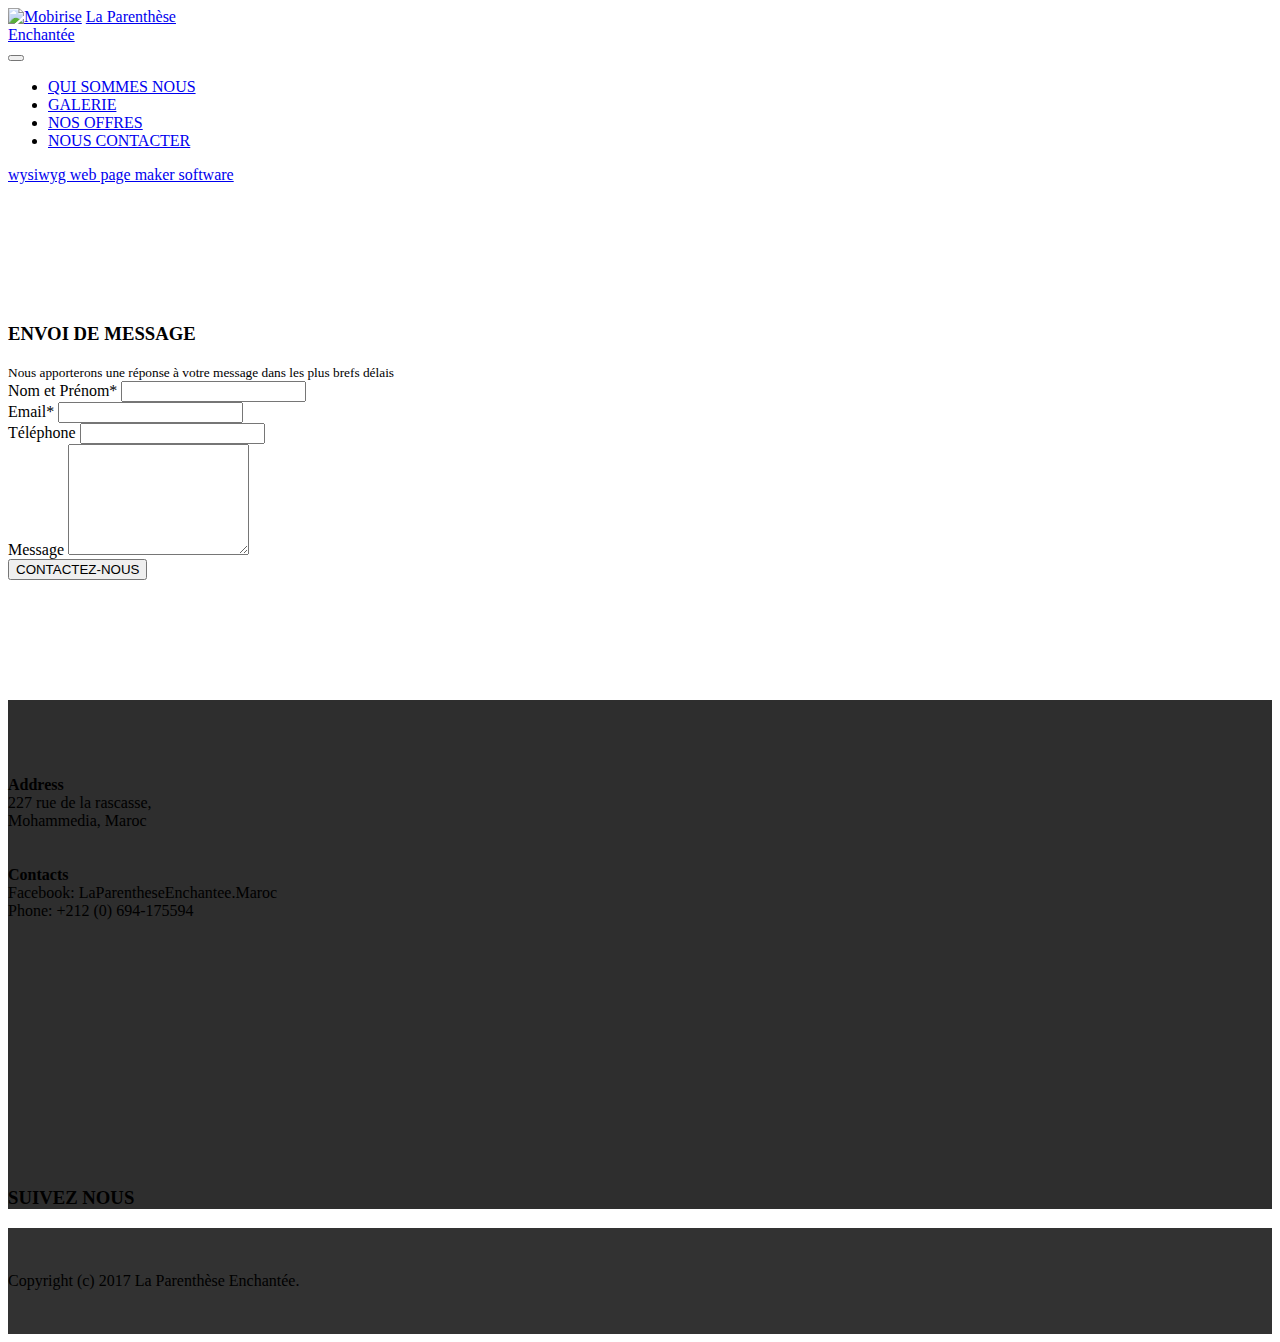
==== contact.html @ 5813a3d8 "create github pages" ====
<!DOCTYPE html>
<html>
<head>
  <!-- Site made with Mobirise Website Builder v3.10.5, https://mobirise.com -->
  <meta charset="UTF-8">
  <meta http-equiv="X-UA-Compatible" content="IE=edge">
  <meta name="generator" content="Mobirise v3.10.5, mobirise.com">
  <meta name="viewport" content="width=device-width, initial-scale=1">
  <link rel="shortcut icon" href="assets/images/logo-128x128.jpg" type="image/x-icon">
  <meta name="description" content="">
  
  <link rel="stylesheet" href="https://fonts.googleapis.com/css?family=Lora:400,700,400italic,700italic&amp;subset=latin">
  <link rel="stylesheet" href="https://fonts.googleapis.com/css?family=Montserrat:400,700">
  <link rel="stylesheet" href="https://fonts.googleapis.com/css?family=Raleway:100,100i,200,200i,300,300i,400,400i,500,500i,600,600i,700,700i,800,800i,900,900i">
  <link rel="stylesheet" href="assets/bootstrap-material-design-font/css/material.css">
  <link rel="stylesheet" href="assets/tether/tether.min.css">
  <link rel="stylesheet" href="assets/bootstrap/css/bootstrap.min.css">
  <link rel="stylesheet" href="assets/dropdown/css/style.css">
  <link rel="stylesheet" href="assets/socicon/css/socicon.min.css">
  <link rel="stylesheet" href="assets/animate.css/animate.min.css">
  <link rel="stylesheet" href="assets/theme/css/style.css">
  <link rel="stylesheet" href="assets/mobirise/css/mbr-additional.css" type="text/css">
  
  
  
</head>
<body>
<section id="menu-g">

    <nav class="navbar navbar-dropdown bg-color transparent navbar-fixed-top">
        <div class="container">

            <div class="mbr-table">
                <div class="mbr-table-cell">

                    <div class="navbar-brand">
                        <a href="http://laparentheseenchantee.ma" class="navbar-logo"><img src="assets/images/logo-128x128.jpg" alt="Mobirise"></a>
                        <a class="navbar-caption text-white" href="index.html">La Parenthèse<br>Enchantée<br></a>
                    </div>

                </div>
                <div class="mbr-table-cell">

                    <button class="navbar-toggler pull-xs-right hidden-md-up" type="button" data-toggle="collapse" data-target="#exCollapsingNavbar">
                        <div class="hamburger-icon"></div>
                    </button>

                    <ul class="nav-dropdown collapse pull-xs-right nav navbar-nav navbar-toggleable-sm" id="exCollapsingNavbar"><li class="nav-item"><a class="nav-link link" href="index.html">QUI SOMMES NOUS</a></li><li class="nav-item"><a class="nav-link link" href="galerie.html" aria-expanded="false">GALERIE</a></li><li class="nav-item"><a class="nav-link link" href="tarifs.html" aria-expanded="false">NOS OFFRES</a></li><li class="nav-item nav-btn"><a class="nav-link btn btn-white-outline btn-white" href="contact.html">NOUS CONTACTER</a></li></ul>
                    <button hidden="" class="navbar-toggler navbar-close" type="button" data-toggle="collapse" data-target="#exCollapsingNavbar">
                        <div class="close-icon"></div>
                    </button>

                </div>
            </div>

        </div>
    </nav>

</section>

<section class="engine"><a rel="external" href="https://mobirise.com">wysiwyg web page maker software</a></section><section class="mbr-section mbr-parallax-background mbr-after-navbar" id="form1-j" style="background-image: url(assets/images/jumbotron.jpg); padding-top: 120px; padding-bottom: 120px;">
    <div class="mbr-overlay" style="opacity: 0.5; background-color: rgb(34, 34, 34);">
    </div>
    <div class="mbr-section mbr-section__container mbr-section__container--middle">
        <div class="container">
            <div class="row">
                <div class="col-xs-12 text-xs-center">
                    <h3 class="mbr-section-title display-2">ENVOI DE MESSAGE</h3>
                    <small class="mbr-section-subtitle">Nous apporterons une réponse à votre message dans les plus brefs délais</small>
                </div>
            </div>
        </div>
    </div>
    <div class="mbr-section mbr-section-nopadding">
        <div class="container">
            <div class="row">
                <div class="col-xs-12 col-lg-10 col-lg-offset-1" data-form-type="formoid">


                    <div data-form-alert="true">
                        <div hidden="" data-form-alert-success="true" class="alert alert-form alert-success text-xs-center">Merci! </div>
                    </div>


                    <form action="https://mobirise.com/" method="post" data-form-title="ENVOI DE MESSAGE">

                        <input type="hidden" value="cXloL4Bx6DJkv0xCFo7dxCMORun2OrjKrKxmK0TNvymca0lpz0D6o8940bJJ6IZ8uotRKKXs7aFOnGvB7KShXWUL3fduKUEZa+c9pDbRzMHDXDgKL+nnJNNTybkA6Z5r" data-form-email="true">

                        <div class="row row-sm-offset">

                            <div class="col-xs-12 col-md-4">
                                <div class="form-group">
                                    <label class="form-control-label" for="form1-j-name">Nom et Prénom<span class="form-asterisk">*</span></label>
                                    <input type="text" class="form-control" name="name" required="" data-form-field="Name" id="form1-j-name">
                                </div>
                            </div>

                            <div class="col-xs-12 col-md-4">
                                <div class="form-group">
                                    <label class="form-control-label" for="form1-j-email">Email<span class="form-asterisk">*</span></label>
                                    <input type="email" class="form-control" name="email" required="" data-form-field="Email" id="form1-j-email">
                                </div>
                            </div>

                            <div class="col-xs-12 col-md-4">
                                <div class="form-group">
                                    <label class="form-control-label" for="form1-j-phone">Téléphone</label>
                                    <input type="tel" class="form-control" name="phone" data-form-field="Phone" id="form1-j-phone">
                                </div>
                            </div>

                        </div>

                        <div class="form-group">
                            <label class="form-control-label" for="form1-j-message">Message</label>
                            <textarea class="form-control" name="message" rows="7" data-form-field="Message" id="form1-j-message"></textarea>
                        </div>

                        <div><button type="submit" class="btn btn-info">CONTACTEZ-NOUS</button></div>

                    </form>
                </div>
            </div>
        </div>
    </div>
</section>

<section class="mbr-section mbr-section-md-padding mbr-footer footer2" id="contacts2-i" style="background-color: rgb(46, 46, 46); padding-top: 60px; padding-bottom: 30px;">
    
    <div class="container">
        <div class="row">
            <div class="mbr-footer-content col-xs-12 col-md-3">
                <p><strong>Address</strong><br>227 rue de la rascasse,<br>Mohammedia, Maroc<br><br><br>
<strong>Contacts</strong><br>Facebook: LaParentheseEnchantee.Maroc<br>
Phone: +212 (0) 694-175594<br><br></p>
            </div>
            <div class="mbr-footer-content col-xs-12 col-md-3"></div>
            <div class="col-xs-12 col-md-6">
                <div class="mbr-map"><iframe frameborder="0" style="border:0" src="https://www.google.com/maps/embed/v1/place?key=AIzaSyA0Dx_boXQiwvdz8sJHoYeZNVTdoWONYkU&amp;q=place_id:ChIJBZpPUdSwpw0R3FMkuCJKcWg" allowfullscreen=""></iframe></div>
            </div>
        </div>
    </div>
</section>

<section class="mbr-section mbr-section-md-padding" id="social-buttons4-14" style="background-color: rgb(46, 46, 46); padding-top: 30px; padding-bottom: 0px;">
    
    <div class="container">
        <div class="row">
            <div class="col-md-8 col-md-offset-2 text-xs-center">
                <h3 class="mbr-section-title display-2">SUIVEZ NOUS</h3>
                <div><a class="btn btn-social" title="Twitter" target="_blank" href="https://twitter.com/mobirise"><i class="socicon socicon-twitter"></i></a> <a class="btn btn-social" title="Facebook" target="_blank" href="https://www.facebook.com/pages/Mobirise/1616226671953247"><i class="socicon socicon-facebook"></i></a>         </div>
            </div>
        </div>
    </div>
</section>

<footer class="mbr-small-footer mbr-section mbr-section-nopadding" id="footer1-h" style="background-color: rgb(50, 50, 50); padding-top: 1.75rem; padding-bottom: 1.75rem;">
    
    <div class="container">
        <p class="text-xs-center">Copyright (c) 2017 La Parenthèse Enchantée.</p>
    </div>
</footer>


  <script src="assets/web/assets/jquery/jquery.min.js"></script>
  <script src="assets/tether/tether.min.js"></script>
  <script src="assets/bootstrap/js/bootstrap.min.js"></script>
  <script src="assets/smooth-scroll/SmoothScroll.js"></script>
  <script src="assets/jarallax/jarallax.js"></script>
  <script src="assets/dropdown/js/script.min.js"></script>
  <script src="assets/touchSwipe/jquery.touchSwipe.min.js"></script>
  <script src="assets/viewportChecker/jquery.viewportchecker.js"></script>
  <script src="assets/theme/js/script.js"></script>
  <script src="assets/formoid/formoid.min.js"></script>
  
  
  <input name="animation" type="hidden">
  </body>
</html>
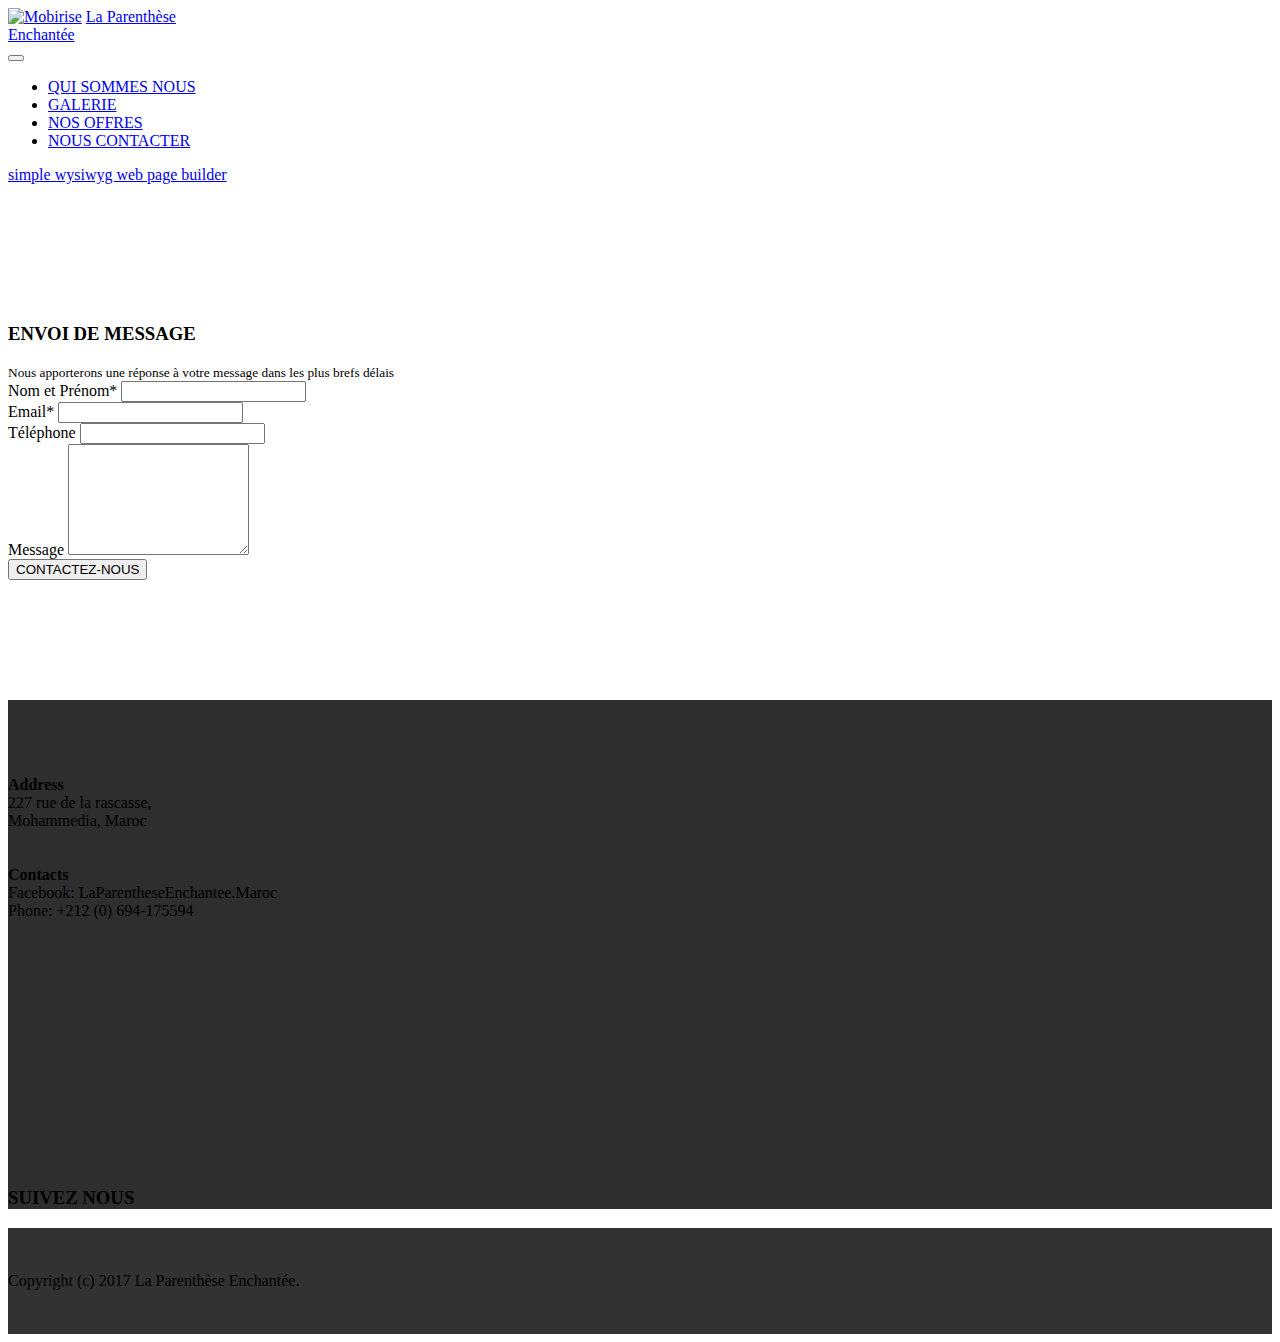
==== commit 5704935a: "Update contact.html" ====
--- a/contact.html
+++ b/contact.html
@@ -58,7 +58,7 @@
 
 </section>
 
-<section class="engine"><a rel="external" href="https://mobirise.com">wysiwyg web page maker software</a></section><section class="mbr-section mbr-parallax-background mbr-after-navbar" id="form1-j" style="background-image: url(assets/images/jumbotron.jpg); padding-top: 120px; padding-bottom: 120px;">
+<section class="engine"><a rel="external" href="https://mobirise.com">simple wysiwyg web page builder</a></section><section class="mbr-section mbr-parallax-background mbr-after-navbar" id="form1-j" style="background-image: url(assets/images/jumbotron.jpg); padding-top: 120px; padding-bottom: 120px;">
     <div class="mbr-overlay" style="opacity: 0.5; background-color: rgb(34, 34, 34);">
     </div>
     <div class="mbr-section mbr-section__container mbr-section__container--middle">
@@ -84,7 +84,7 @@
 
                     <form action="https://mobirise.com/" method="post" data-form-title="ENVOI DE MESSAGE">
 
-                        <input type="hidden" value="cXloL4Bx6DJkv0xCFo7dxCMORun2OrjKrKxmK0TNvymca0lpz0D6o8940bJJ6IZ8uotRKKXs7aFOnGvB7KShXWUL3fduKUEZa+c9pDbRzMHDXDgKL+nnJNNTybkA6Z5r" data-form-email="true">
+                        <input type="hidden" value="YjzinkUGJlNwGR0Ui8l65foMSguEyCS9FLCB3WdHkH0dtx30mqXNALdKUHUQYhbcc+PijIFSzsEr7GitXdWh9n8EVg55SWHwSA+8lmGoVgWztlyT9dGLBFU46VspW0sh" data-form-email="true">
 
                         <div class="row row-sm-offset">
 
@@ -136,7 +136,7 @@
             </div>
             <div class="mbr-footer-content col-xs-12 col-md-3"></div>
             <div class="col-xs-12 col-md-6">
-                <div class="mbr-map"><iframe frameborder="0" style="border:0" src="https://www.google.com/maps/embed/v1/place?key=AIzaSyA0Dx_boXQiwvdz8sJHoYeZNVTdoWONYkU&amp;q=place_id:ChIJBZpPUdSwpw0R3FMkuCJKcWg" allowfullscreen=""></iframe></div>
+                <div class="mbr-map"><iframe frameborder="0" style="border:0" src="https://www.google.com/maps/embed/v1/place?key=AIzaSyA0Dx_boXQiwvdz8sJHoYeZNVTdoWONYkU&amp;q=place_id:ChIJv9m8M9Swpw0Rk8U3reu8lmA" allowfullscreen=""></iframe></div>
             </div>
         </div>
     </div>
@@ -148,7 +148,7 @@
         <div class="row">
             <div class="col-md-8 col-md-offset-2 text-xs-center">
                 <h3 class="mbr-section-title display-2">SUIVEZ NOUS</h3>
-                <div><a class="btn btn-social" title="Twitter" target="_blank" href="https://twitter.com/mobirise"><i class="socicon socicon-twitter"></i></a> <a class="btn btn-social" title="Facebook" target="_blank" href="https://www.facebook.com/pages/Mobirise/1616226671953247"><i class="socicon socicon-facebook"></i></a>         </div>
+                <div><a class="btn btn-social" title="Twitter" target="_blank" href="https://twitter.com/ParentheseMa"><i class="socicon socicon-twitter"></i></a> <a class="btn btn-social" title="Facebook" target="_blank" href="https://www.facebook.com/LaParentheseEnchantee.Maroc"><i class="socicon socicon-facebook"></i></a>         </div>
             </div>
         </div>
     </div>
@@ -176,4 +176,4 @@
   
   <input name="animation" type="hidden">
   </body>
-</html>+</html>
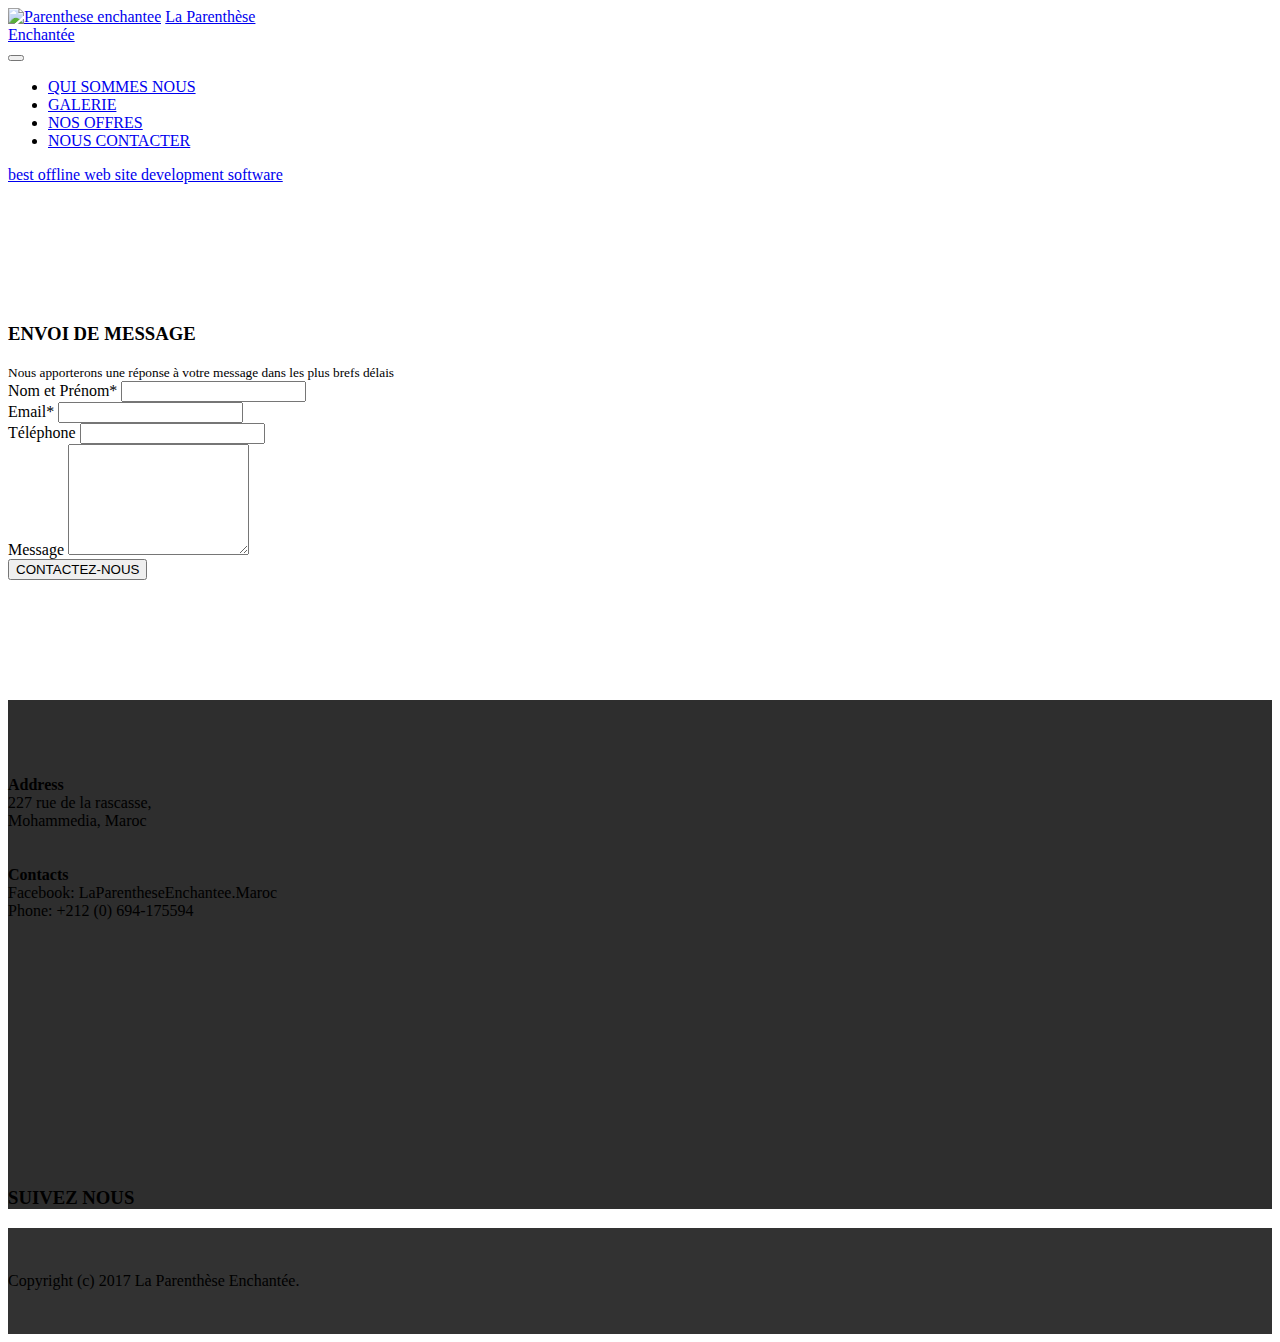
==== commit 63e61ef1: "Update contact.html" ====
--- a/contact.html
+++ b/contact.html
@@ -34,7 +34,7 @@
                 <div class="mbr-table-cell">
 
                     <div class="navbar-brand">
-                        <a href="http://laparentheseenchantee.ma" class="navbar-logo"><img src="assets/images/logo-128x128.jpg" alt="Mobirise"></a>
+                        <a href="index.html" class="navbar-logo"><img src="assets/images/logo-128x128.jpg" alt="Parenthese enchantee"></a>
                         <a class="navbar-caption text-white" href="index.html">La Parenthèse<br>Enchantée<br></a>
                     </div>
 
@@ -58,7 +58,7 @@
 
 </section>
 
-<section class="engine"><a rel="external" href="https://mobirise.com">simple wysiwyg web page builder</a></section><section class="mbr-section mbr-parallax-background mbr-after-navbar" id="form1-j" style="background-image: url(assets/images/jumbotron.jpg); padding-top: 120px; padding-bottom: 120px;">
+<section class="engine"><a rel="external" href="https://mobirise.com">best offline web site development software</a></section><section class="mbr-section mbr-parallax-background mbr-after-navbar" id="form1-j" style="background-image: url(assets/images/jumbotron.jpg); padding-top: 120px; padding-bottom: 120px;">
     <div class="mbr-overlay" style="opacity: 0.5; background-color: rgb(34, 34, 34);">
     </div>
     <div class="mbr-section mbr-section__container mbr-section__container--middle">
@@ -84,7 +84,7 @@
 
                     <form action="https://mobirise.com/" method="post" data-form-title="ENVOI DE MESSAGE">
 
-                        <input type="hidden" value="YjzinkUGJlNwGR0Ui8l65foMSguEyCS9FLCB3WdHkH0dtx30mqXNALdKUHUQYhbcc+PijIFSzsEr7GitXdWh9n8EVg55SWHwSA+8lmGoVgWztlyT9dGLBFU46VspW0sh" data-form-email="true">
+                        <input type="hidden" value="otQ33LgyjqZOEEyv9JcWKByFXoxXJdiwK2A4Q4euBJ58QdnEdfJ8pD8oM7YmbuYw7Obuo1J909NTyzhU+XbtMjTOMKfFH5Cw19r3EdATu8rXrdMJt3t5thDOxvQQ/PLD" data-form-email="true">
 
                         <div class="row row-sm-offset">
 
